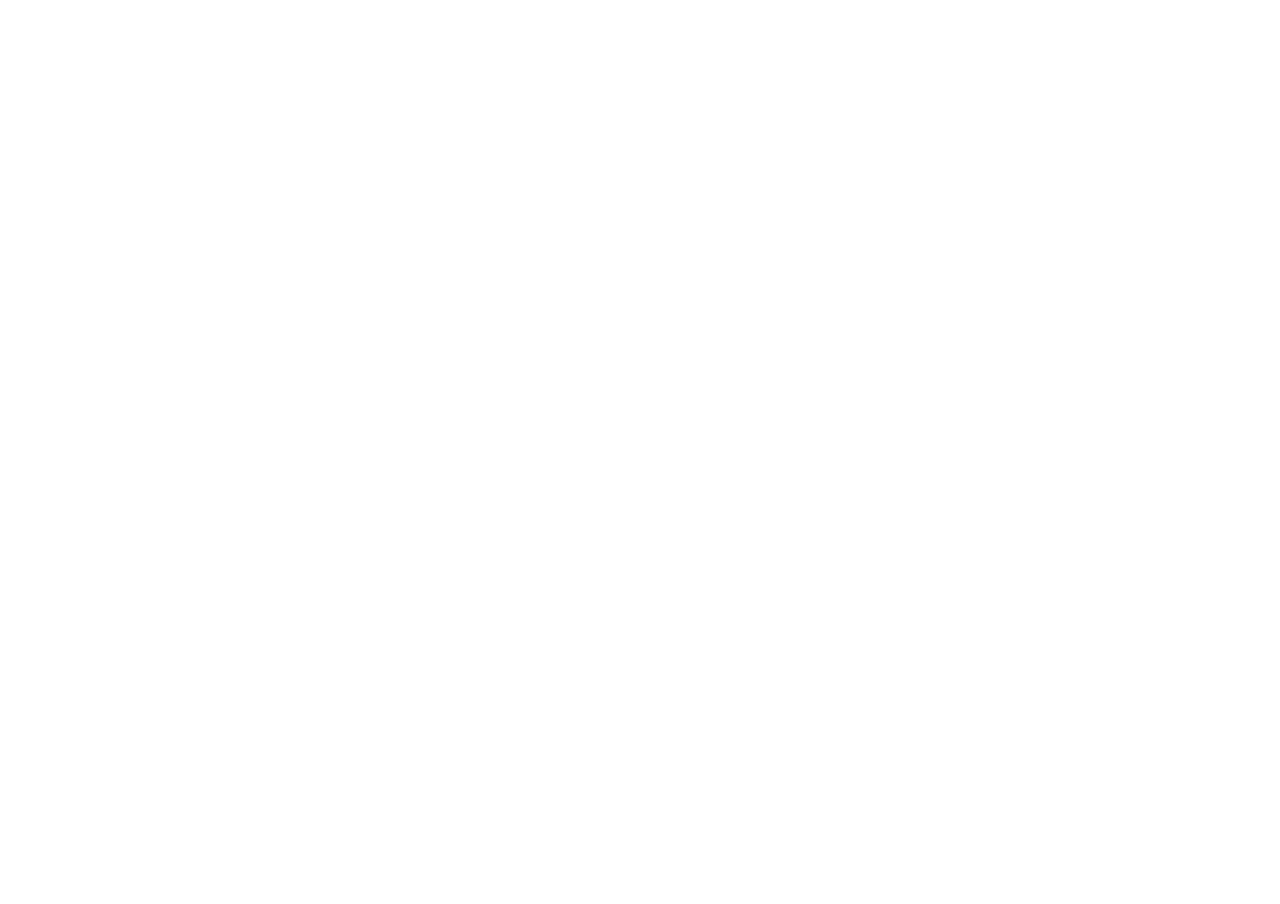
==== index.html @ b42f10ca "Initial commit" ====
<!-- Kevin Palmer, 2019 -->
<!DOCTYPE html>
<html lang='en'>

	<head>
		<meta charset='utf-8'>
		<meta name='viewport' content='width=device-width'>
		<title>Lab 1 Leaflet Coal Map</title>

		<!-- External stylesheet links here -->
		<link href='https://api.mapbox.com/mapbox.js/v3.1.1/mapbox.css' rel='stylesheet' />
		<link rel='stylesheet' href='css/style.css'>
		<!--[if IE<9]>
			<link rel='stylesheet' href='css/style.ie.css'>
		<![endif]-->
	</head>

	<body>
		<!-- Initial page content here -->
		<div id = 'container'>
			<div id = 'mainMap'></div>
			<div id = 'panel'></div>
		</div>


		<!-- Internal scripts or stylesheets;
		place these within <script> or <style> tags -->

		<!-- External script links here -->
		<script src='https://api.mapbox.com/mapbox.js/v3.1.1/mapbox.js'></script>
		<script type='text/javascript' src='lib/jquery-3.3.1.js'></script>
		<script type='text/javascript' src='js/main.js'></script>
	</body>

</html>
---- css/style.css ----
/* Kevin Palmer, 2019 */

html, body {
    height: 100%;
    margin: 0px;
}

#container {
    height: 100%;
    width: 100%;
}

#mainMap {
    height: 100%;
    width: 80%;
    display: inline-block;
}

#panel {
    height: 90%;
    width: 16%;
    padding: 20px;
    display: inline-block;
    vertical-align: middle;
    float: right;
}

#panel p {
    margin: 0.3em 0;
}

.leaflet-popup-content p {
    margin: 0.2em 0;
}
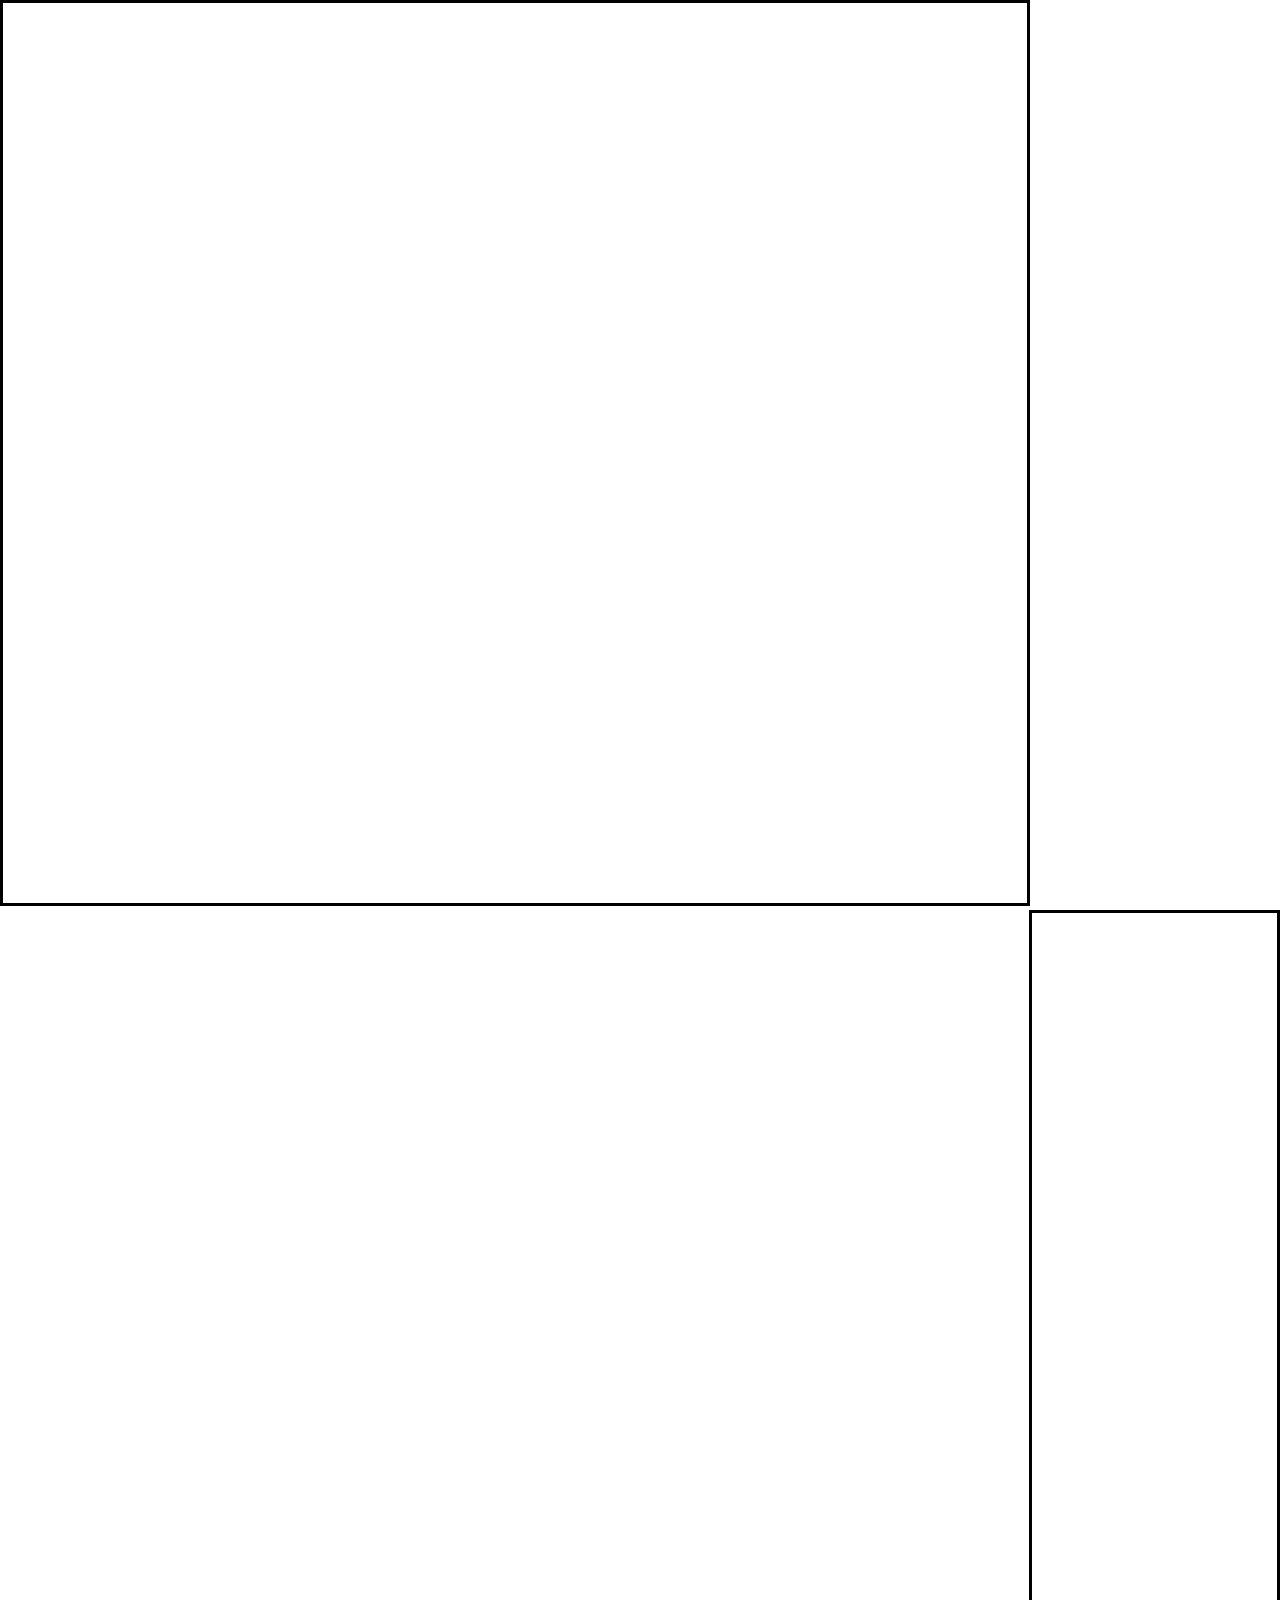
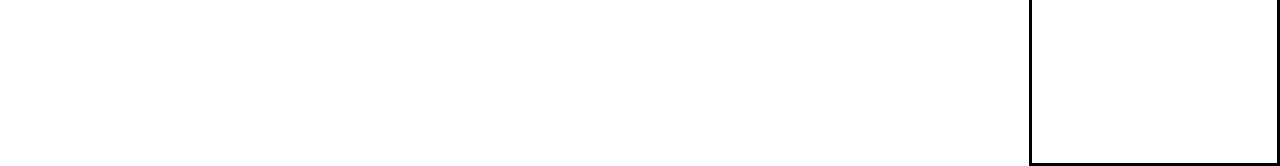
==== commit 5a56746d: "Carrying On" ====
--- a/index.html
+++ b/index.html
@@ -5,28 +5,18 @@
 	<head>
 		<meta charset='utf-8'>
 		<meta name='viewport' content='width=device-width'>
-		<title>Lab 1 Leaflet Coal Map</title>
+		<title>Lab 1 Leaflet Map - Appalachain Coal Employment</title>
 
-		<!-- External stylesheet links here -->
 		<link href='https://api.mapbox.com/mapbox.js/v3.1.1/mapbox.css' rel='stylesheet' />
 		<link rel='stylesheet' href='css/style.css'>
-		<!--[if IE<9]>
-			<link rel='stylesheet' href='css/style.ie.css'>
-		<![endif]-->
 	</head>
 
 	<body>
-		<!-- Initial page content here -->
-		<div id = 'container'>
+		<div id = 'main'>
 			<div id = 'mainMap'></div>
 			<div id = 'panel'></div>
 		</div>
 
-
-		<!-- Internal scripts or stylesheets;
-		place these within <script> or <style> tags -->
-
-		<!-- External script links here -->
 		<script src='https://api.mapbox.com/mapbox.js/v3.1.1/mapbox.js'></script>
 		<script type='text/javascript' src='lib/jquery-3.3.1.js'></script>
 		<script type='text/javascript' src='js/main.js'></script>
--- a/css/style.css
+++ b/css/style.css
@@ -2,10 +2,10 @@
 
 html, body {
     height: 100%;
-    margin: 0px;
+    margin: 0;
 }
 
-#container {
+#main {
     height: 100%;
     width: 100%;
 }
@@ -13,13 +13,16 @@
 #mainMap {
     height: 100%;
     width: 80%;
+    border: solid;
     display: inline-block;
+
 }
 
 #panel {
     height: 90%;
     width: 16%;
     padding: 20px;
+    border: solid;
     display: inline-block;
     vertical-align: middle;
     float: right;
@@ -32,3 +35,44 @@
 .leaflet-popup-content p {
     margin: 0.2em 0;
 }
+
+.legendControlContainer {
+    width: 380px;
+    height: 265px;
+    background-color: rgba(255, 255, 255, 0.8);
+    padding: 10px;
+    line-height: 45px;
+    text-align: center;
+    border: solid gray 1px;
+}
+
+#temporalLegend {
+    font-size: 18px;
+    font-weight: bold;
+}
+
+.sequenceControlContainer {
+    width: 350px;
+    height: 50px;
+    background-color: rgba(255,255,255,0.8);
+    padding: 10px;
+    line-height: 45px;
+    text-align: center;
+    border: solid gray 1px;
+}
+
+.rangeSlider {
+    width: 50%;
+    /*vertical-align: middle;*/
+}
+
+#forward {
+    float: right;
+    transform: rotate(90deg);
+
+}
+
+#reverse {
+    float: left;
+    transform: rotate(270deg);
+}
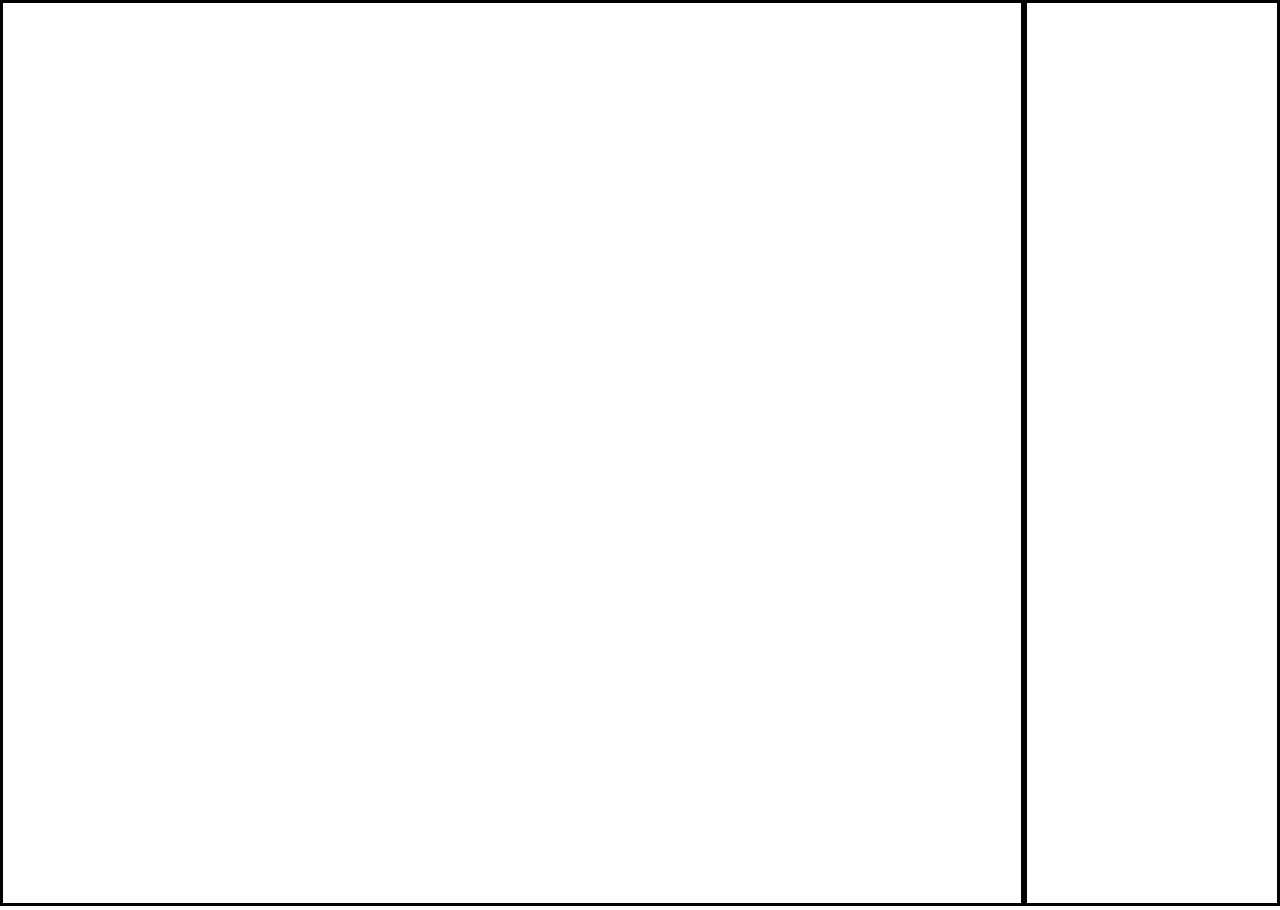
==== commit 1008c9ee: "#!!@^*%&^%^@%#!" ====
--- a/index.html
+++ b/index.html
@@ -1,15 +1,19 @@
 <!-- Kevin Palmer, 2019 -->
+
 <!DOCTYPE html>
 <html lang='en'>
+
 
 	<head>
 		<meta charset='utf-8'>
 		<meta name='viewport' content='width=device-width'>
-		<title>Lab 1 Leaflet Map - Appalachain Coal Employment</title>
+
+		<title>Lab 1 Leaflet Map - Appalachain Coal 2000 - 2016</title>
 
 		<link href='https://api.mapbox.com/mapbox.js/v3.1.1/mapbox.css' rel='stylesheet' />
 		<link rel='stylesheet' href='css/style.css'>
 	</head>
+
 
 	<body>
 		<div id = 'main'>
@@ -22,4 +26,5 @@
 		<script type='text/javascript' src='js/main.js'></script>
 	</body>
 
+
 </html>
--- a/css/style.css
+++ b/css/style.css
@@ -12,16 +12,16 @@
 
 #mainMap {
     height: 100%;
-    width: 80%;
+    width: 79.5%;
     border: solid;
     display: inline-block;
 
 }
 
 #panel {
-    height: 90%;
-    width: 16%;
-    padding: 20px;
+    height: 100%;
+    width: 19.5%;
+    padding: 0px;
     border: solid;
     display: inline-block;
     vertical-align: middle;
@@ -29,11 +29,11 @@
 }
 
 #panel p {
-    margin: 0.3em 0;
+    margin: 0.0em 0;
 }
 
 .leaflet-popup-content p {
-    margin: 0.2em 0;
+    margin: 0.0em 0;
 }
 
 .legendControlContainer {
